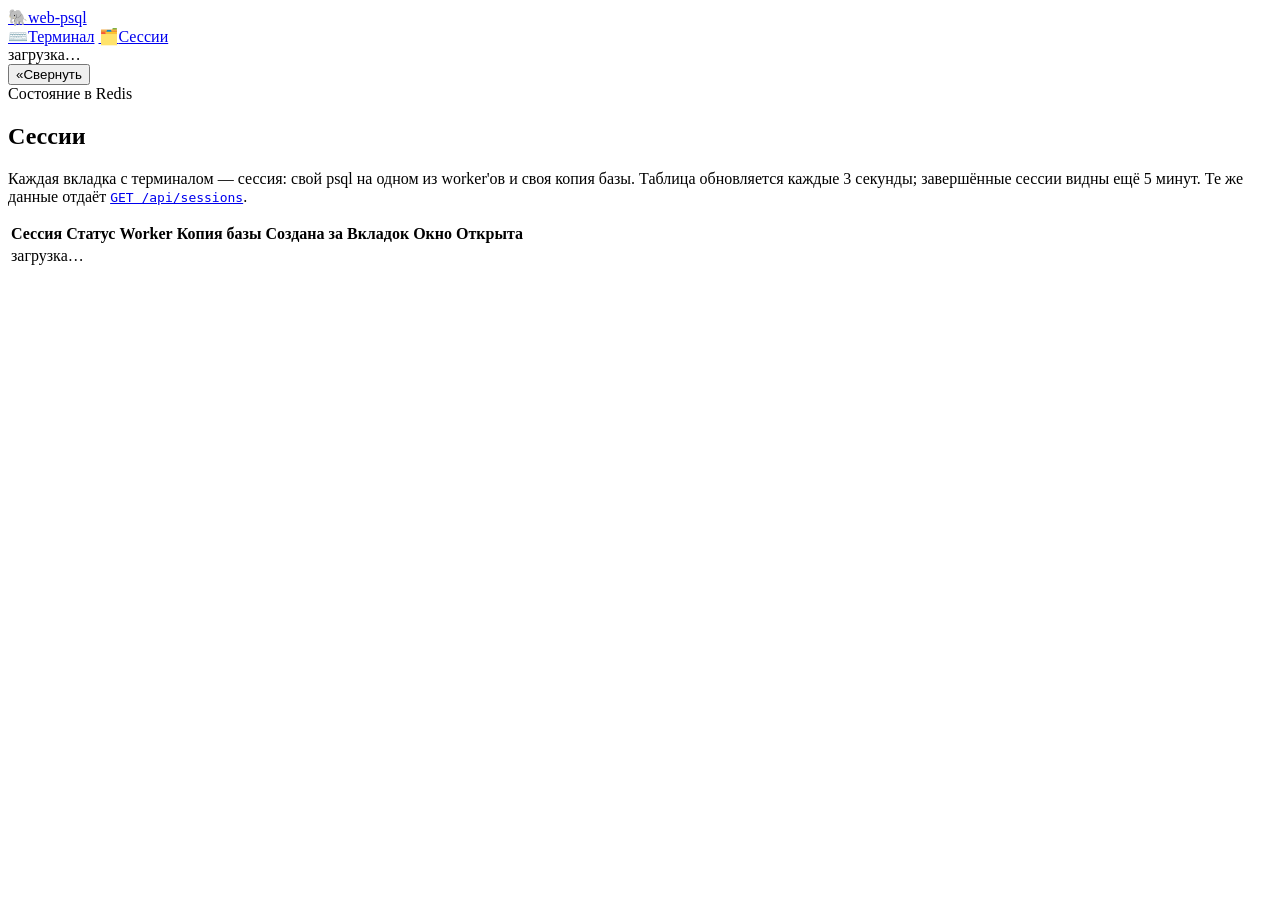
==== webpsql/static/sessions.html @ 6981fc01 "web-psql: psql в браузере с песочницей PostgreSQL на каждую сессию" ====
<!doctype html>
<html lang="ru">
<head>
<meta charset="utf-8">
<meta name="viewport" content="width=device-width, initial-scale=1">
<title>Сессии · web-psql</title>
<link rel="icon" href="data:image/svg+xml,<svg xmlns='http://www.w3.org/2000/svg' viewBox='0 0 100 100'><text y='.9em' font-size='90'>🐘</text></svg>">
<link rel="stylesheet" href="/static/app.css">
<script src="/static/nav.js"></script>
</head>
<body>
<aside class="sidenav">
  <a class="brand" href="/" title="web-psql">
    <span class="brand-ic" aria-hidden="true">🐘</span><span class="nav-label">web-psql</span>
  </a>
  <nav>
    <a href="/" title="Терминал"><span class="nav-ic" aria-hidden="true">⌨️</span><span class="nav-label">Терминал</span></a>
    <a href="/sessions" class="on" title="Сессии"><span class="nav-ic" aria-hidden="true">🗂️</span><span class="nav-label">Сессии</span></a>
  </nav>
  <div class="sidenav-foot">
    <div class="status-pill busy" id="st-count" title="Сколько psql сейчас запущено"><i class="dot-st"></i><span class="nav-label" id="st-count-text">загрузка…</span></div>
    <button class="nav-toggle" id="nav-toggle" type="button" title="Свернуть / развернуть панель" aria-label="Свернуть / развернуть панель">
      <span class="nav-ic" aria-hidden="true">«</span><span class="nav-label">Свернуть</span>
    </button>
  </div>
</aside>
<main><div class="page">
  <section class="card hero">
    <div class="eyebrow">Состояние в Redis</div>
    <h1>Сессии</h1>
    <p class="muted">
      Каждая вкладка с терминалом — сессия: свой psql на одном из worker'ов и своя копия базы.
      Таблица обновляется каждые 3 секунды; завершённые сессии видны ещё 5 минут.
      Те же данные отдаёт <a href="/docs#/default/list_sessions_api_sessions_get"><code>GET /api/sessions</code></a>.
    </p>
  </section>

  <section class="card">
    <table>
      <thead><tr>
        <th>Сессия</th><th>Статус</th><th>Worker</th><th>Копия базы</th><th>Создана за</th>
        <th>Вкладок</th><th>Окно</th><th>Открыта</th>
      </tr></thead>
      <tbody id="rows"><tr><td colspan="8" class="empty">загрузка…</td></tr></tbody>
    </table>
  </section>
</div></main>

<script src="/static/sessions.js"></script>
</body>
</html>
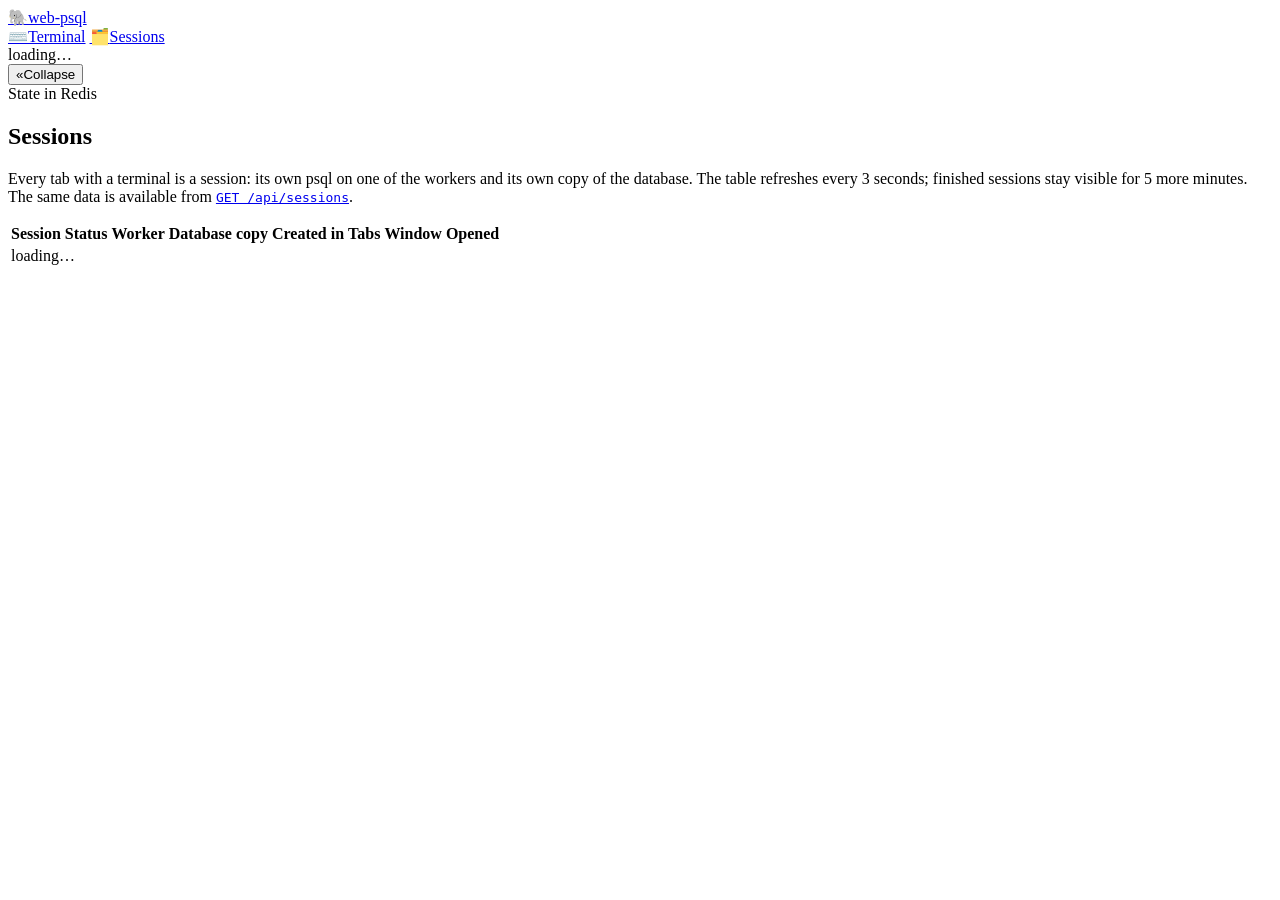
==== commit fdd8c035: "Translate UI, docs and code comments to English" ====
--- a/webpsql/static/sessions.html
+++ b/webpsql/static/sessions.html
@@ -1,9 +1,9 @@
 <!doctype html>
-<html lang="ru">
+<html lang="en">
 <head>
 <meta charset="utf-8">
 <meta name="viewport" content="width=device-width, initial-scale=1">
-<title>Сессии · web-psql</title>
+<title>Sessions · web-psql</title>
 <link rel="icon" href="data:image/svg+xml,<svg xmlns='http://www.w3.org/2000/svg' viewBox='0 0 100 100'><text y='.9em' font-size='90'>🐘</text></svg>">
 <link rel="stylesheet" href="/static/app.css">
 <script src="/static/nav.js"></script>
@@ -14,34 +14,34 @@
     <span class="brand-ic" aria-hidden="true">🐘</span><span class="nav-label">web-psql</span>
   </a>
   <nav>
-    <a href="/" title="Терминал"><span class="nav-ic" aria-hidden="true">⌨️</span><span class="nav-label">Терминал</span></a>
-    <a href="/sessions" class="on" title="Сессии"><span class="nav-ic" aria-hidden="true">🗂️</span><span class="nav-label">Сессии</span></a>
+    <a href="/" title="Terminal"><span class="nav-ic" aria-hidden="true">⌨️</span><span class="nav-label">Terminal</span></a>
+    <a href="/sessions" class="on" title="Sessions"><span class="nav-ic" aria-hidden="true">🗂️</span><span class="nav-label">Sessions</span></a>
   </nav>
   <div class="sidenav-foot">
-    <div class="status-pill busy" id="st-count" title="Сколько psql сейчас запущено"><i class="dot-st"></i><span class="nav-label" id="st-count-text">загрузка…</span></div>
-    <button class="nav-toggle" id="nav-toggle" type="button" title="Свернуть / развернуть панель" aria-label="Свернуть / развернуть панель">
-      <span class="nav-ic" aria-hidden="true">«</span><span class="nav-label">Свернуть</span>
+    <div class="status-pill busy" id="st-count" title="How many psql processes are running"><i class="dot-st"></i><span class="nav-label" id="st-count-text">loading…</span></div>
+    <button class="nav-toggle" id="nav-toggle" type="button" title="Collapse / expand the panel" aria-label="Collapse / expand the panel">
+      <span class="nav-ic" aria-hidden="true">«</span><span class="nav-label">Collapse</span>
     </button>
   </div>
 </aside>
 <main><div class="page">
   <section class="card hero">
-    <div class="eyebrow">Состояние в Redis</div>
-    <h1>Сессии</h1>
+    <div class="eyebrow">State in Redis</div>
+    <h1>Sessions</h1>
     <p class="muted">
-      Каждая вкладка с терминалом — сессия: свой psql на одном из worker'ов и своя копия базы.
-      Таблица обновляется каждые 3 секунды; завершённые сессии видны ещё 5 минут.
-      Те же данные отдаёт <a href="/docs#/default/list_sessions_api_sessions_get"><code>GET /api/sessions</code></a>.
+      Every tab with a terminal is a session: its own psql on one of the workers and its own copy of the database.
+      The table refreshes every 3 seconds; finished sessions stay visible for 5 more minutes.
+      The same data is available from <a href="/docs#/default/list_sessions_api_sessions_get"><code>GET /api/sessions</code></a>.
     </p>
   </section>
 
   <section class="card">
     <table>
       <thead><tr>
-        <th>Сессия</th><th>Статус</th><th>Worker</th><th>Копия базы</th><th>Создана за</th>
-        <th>Вкладок</th><th>Окно</th><th>Открыта</th>
+        <th>Session</th><th>Status</th><th>Worker</th><th>Database copy</th><th>Created in</th>
+        <th>Tabs</th><th>Window</th><th>Opened</th>
       </tr></thead>
-      <tbody id="rows"><tr><td colspan="8" class="empty">загрузка…</td></tr></tbody>
+      <tbody id="rows"><tr><td colspan="8" class="empty">loading…</td></tr></tbody>
     </table>
   </section>
 </div></main>
